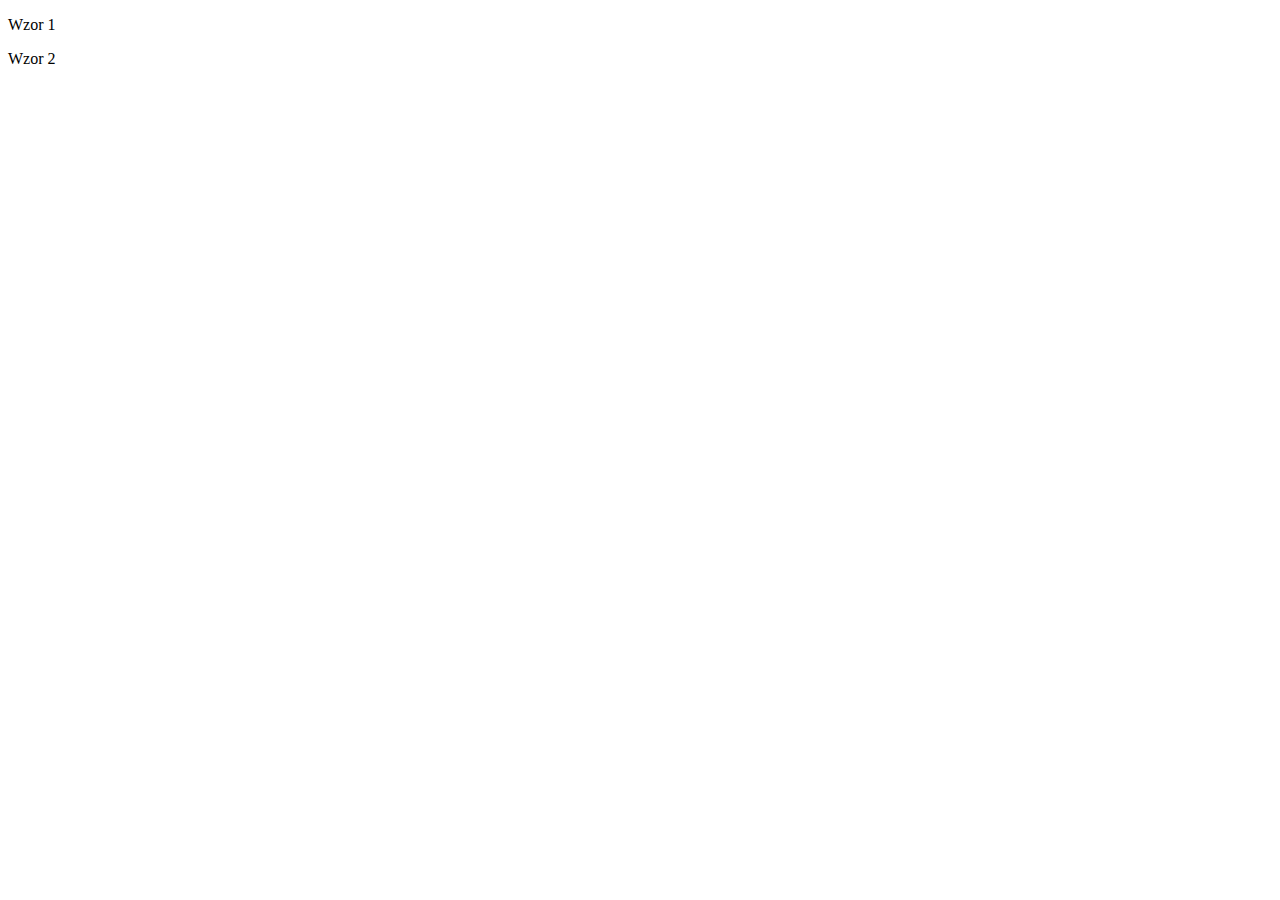
==== web/target/classes/templates/index.html @ a78bb3b7 "add first app elements" ====
<!DOCTYPE html>
<html lang="en" xmlns:th="http://www.w3.org/1999/xhtml">
<head>
    <meta charset="UTF-8">
    <title>Index</title>
</head>
<body>

<p><input type="hidden" th:name="pattern"><a th:href="@{/pattern?pattern=1}">Wzor 1</a></p>

<p><input type="hidden" th:name="pattern"><a th:href="@{/pattern?pattern=2}">Wzor 2</a></p>

</body>
</html>
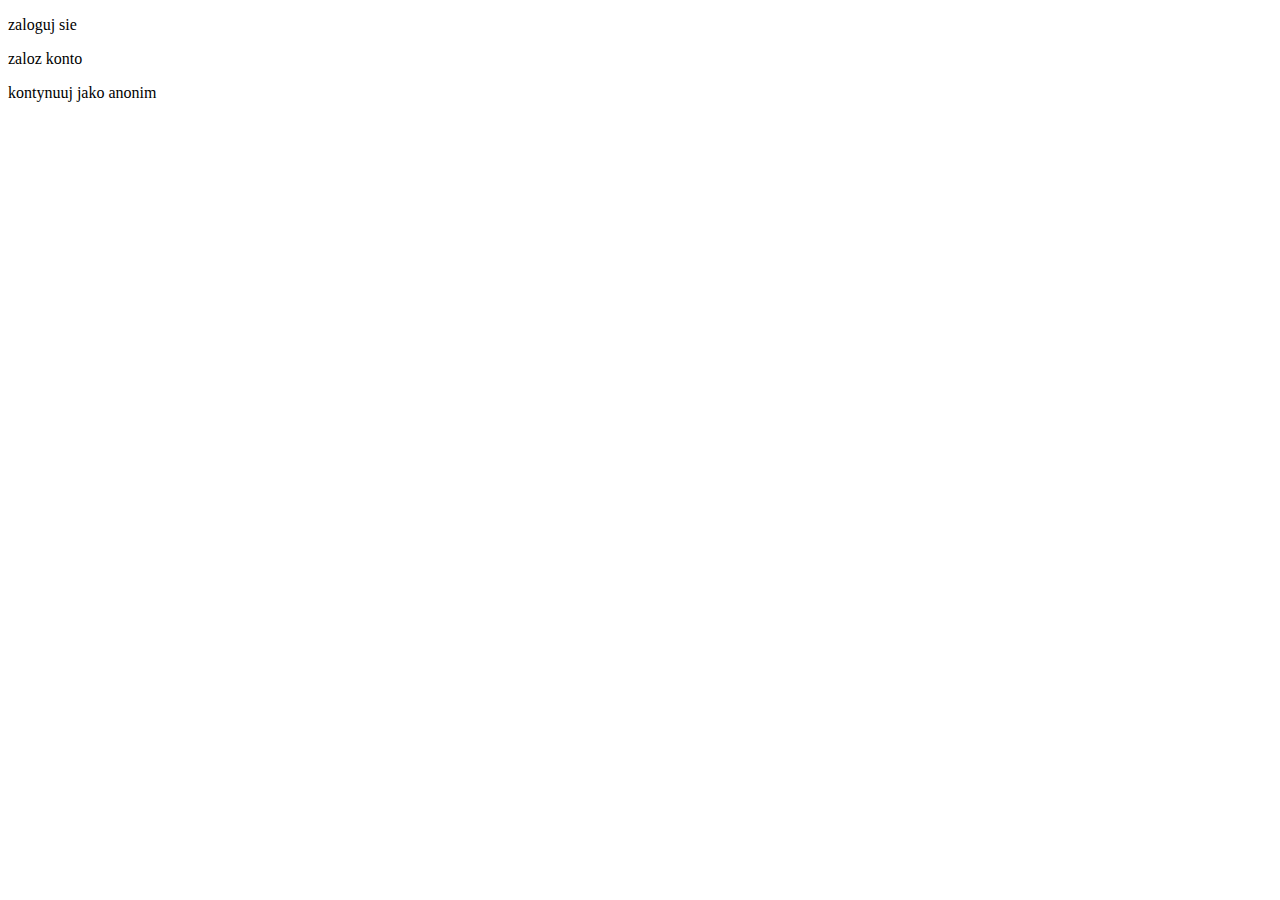
==== commit 39f9bdb0: "add skills section" ====
--- a/web/target/classes/templates/index.html
+++ b/web/target/classes/templates/index.html
@@ -6,9 +6,10 @@
 </head>
 <body>
 
-<p><input type="hidden" th:name="pattern"><a th:href="@{/pattern?pattern=1}">Wzor 1</a></p>
+<p><a th:href="@{/login}">zaloguj sie</a></p>
+<p><a th:href="@{/createAccount}">zaloz konto</a></p>
+<p><a th:href="@{/patterns}">kontynuuj jako anonim</a></p>
 
-<p><input type="hidden" th:name="pattern"><a th:href="@{/pattern?pattern=2}">Wzor 2</a></p>
 
 </body>
 </html>